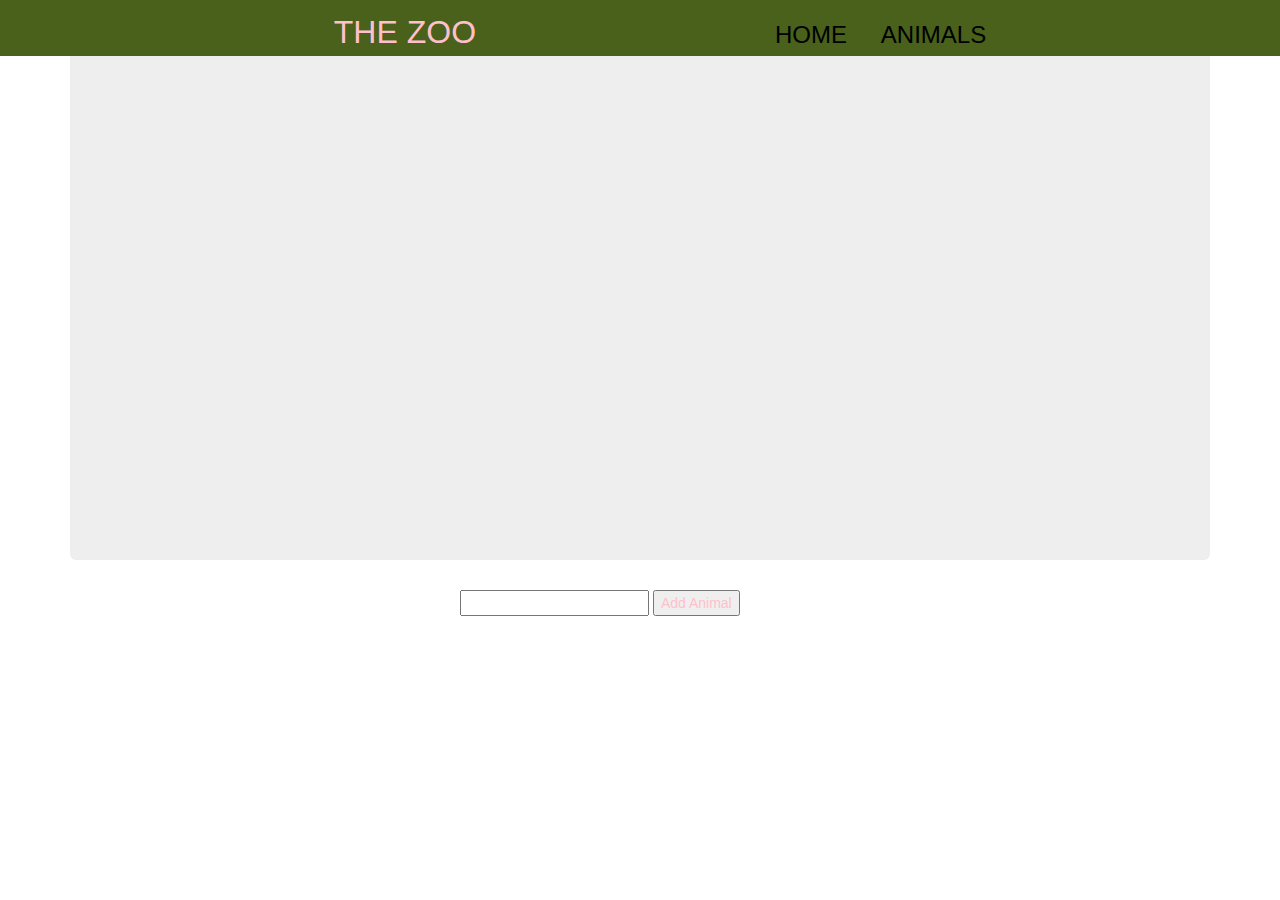
==== index.html @ c149461b "jungle background, header, add button" ====
<html>

	<head>
		<link rel="stylesheet" type="text/css" href="style.css">
		<link rel="stylesheet" href="https://maxcdn.bootstrapcdn.com/bootstrap/3.3.4/css/bootstrap.min.css">
		<script src='script.js'></script>
	</head>

	<body>

		<div class="nav">
			<div class="container">
				<ul>
					<li id="name">THE ZOO</li>
					<li><a href="#home">Home</a></li>
					<li><a href="#animals">Animals</a></li>
				</ul>
			</div>
		</div>
		<div class='container'>

			<div class='jumbotron' id='zooBackground'>
			</div>
			<div class='row'>
				<div class='col-md-4'>
				</div>
				<div class='col-md-4'>
					<input type='text' id='add'>
					<button id='submit' onclick='addAnimal()'>Add Animal</button>
				</div>
				<div class='col-md-4'>
				</div>
			</div>
		</div>
	</body>

</html>
---- style.css ----
#zooBackground {
	 background-image: url(http://workplacecoachblog.com/files/Webpage%20Photos/jungle-wallpaper1.jpg);
	 height: 560px;
}
* {
	color: pink;
}
.nav a {
	color:black;
	text-decoration: none;
	text-transform: uppercase;
	font-size: 18pt;
}
.nav {
	background-color: #49611a;
	height:4em;
	position: fixed;
	z-index: 9999;
	top:0px;
	left:0px;
	right: 0px;
	width:100%;
	text-align: center;
}
.nav li {
	display:inline;
	padding: 15px;
	position: relative;
	top: 10px;
}
#name {
	font-size: 24pt;
	padding-right: 280px;
}
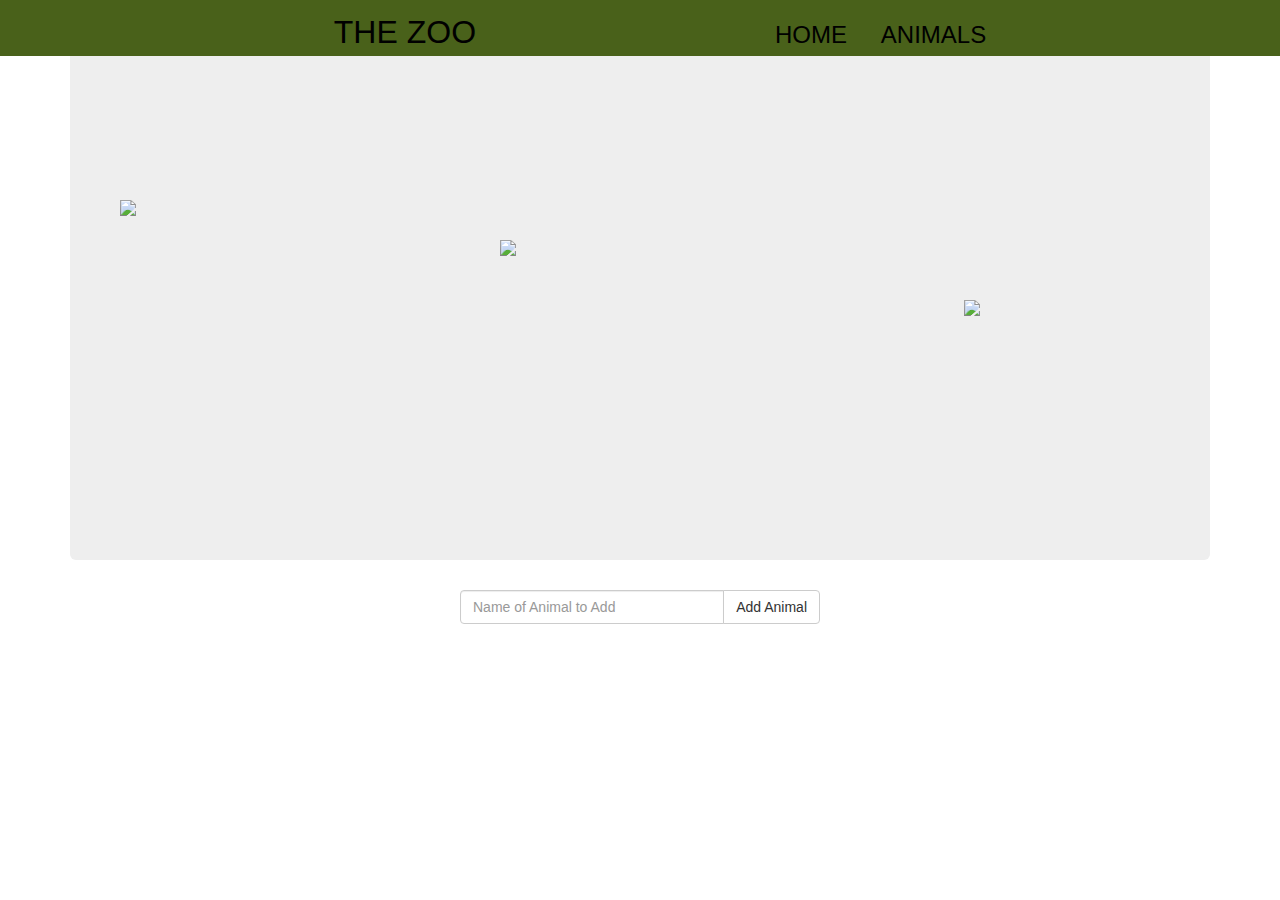
==== commit bda2096b: "table of animals, 'add' bar styling, functional nav bar, placeholder animal images" ====
--- a/index.html
+++ b/index.html
@@ -1,8 +1,9 @@
 <html>
 
 	<head>
+		<link rel="stylesheet" href="https://maxcdn.bootstrapcdn.com/bootstrap/3.3.4/css/bootstrap.min.css">
 		<link rel="stylesheet" type="text/css" href="style.css">
-		<link rel="stylesheet" href="https://maxcdn.bootstrapcdn.com/bootstrap/3.3.4/css/bootstrap.min.css">
+		<script src="http://ajax.googleapis.com/ajax/libs/jquery/1.10.2/jquery.min.js"></script>
 		<script src='script.js'></script>
 	</head>
 
@@ -12,8 +13,8 @@
 			<div class="container">
 				<ul>
 					<li id="name">THE ZOO</li>
-					<li><a href="#home">Home</a></li>
-					<li><a href="#animals">Animals</a></li>
+					<li><a href="index.html">Home</a></li>
+					<li><a href="animalList.html">Animals</a></li>
 				</ul>
 			</div>
 		</div>
@@ -21,13 +22,19 @@
 
 			<div class='jumbotron' id='zooBackground'>
 			</div>
+				<img class='animal' id='animal1' src='http://upload.wikimedia.org/wikipedia/commons/thumb/2/25/Red.svg/120px-Red.svg.png'>
+				<img class='animal' id='animal2' src='http://upload.wikimedia.org/wikipedia/commons/thumb/2/25/Red.svg/120px-Red.svg.png'>
+				<img class='animal' id='animal3' src='http://upload.wikimedia.org/wikipedia/commons/thumb/2/25/Red.svg/120px-Red.svg.png'>
 			<div class='row'>
 				<div class='col-md-4'>
 				</div>
 				<div class='col-md-4'>
-					<input type='text' id='add'>
-					<button id='submit' onclick='addAnimal()'>Add Animal</button>
-				</div>
+				<div class="input-group">
+      				<input type="text" class="form-control" placeholder='Name of Animal to Add'>
+     					 <span class="input-group-btn">
+       						 <button class="btn btn-default" type="button">Add Animal</button>
+      					</span>
+    			</div>
 				<div class='col-md-4'>
 				</div>
 			</div>
--- a/style.css
+++ b/style.css
@@ -3,7 +3,30 @@
 	 height: 560px;
 }
 * {
-	color: pink;
+	color: black;
+}
+.container2 {
+	position: relative;
+	top: 100px;
+}
+.animal {
+	position: absolute;
+	z-index: 500;
+}
+#animal1 {
+	top:200px;
+	left:120px;
+}
+#animal2 {
+	top:300px;
+	right:300px;
+}
+#animal3 {
+	top:240px;
+	left:500px;
+}
+#needsPadding {
+	margin-bottom: 15px;
 }
 .nav a {
 	color:black;
@@ -31,7 +54,18 @@
 #name {
 	font-size: 24pt;
 	padding-right: 280px;
+	color: black;
+}
+table {
+	border-spacing: 10px;
+	text-align: center;
+}
+caption,
+th {
+	text-align: center;
+}
+#submit {
+	position: relative;
+	right: 10px;
 }
 
-
-
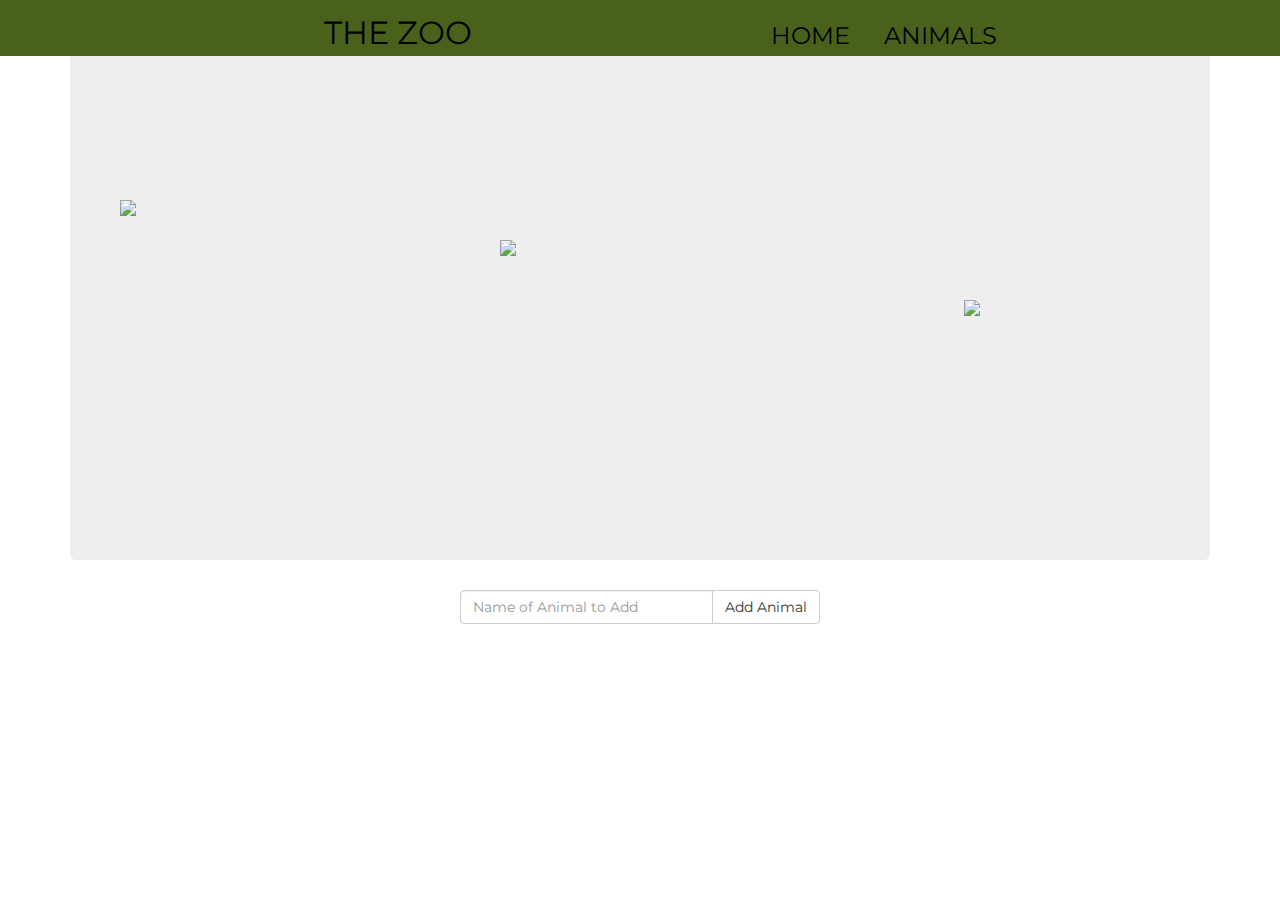
==== commit a80e4ef7: "attempt to add custom prompt onclick 'addnewanimal'" ====
--- a/index.html
+++ b/index.html
@@ -2,6 +2,7 @@
 
 	<head>
 		<link rel="stylesheet" href="https://maxcdn.bootstrapcdn.com/bootstrap/3.3.4/css/bootstrap.min.css">
+		<link href='http://fonts.googleapis.com/css?family=Montserrat' rel='stylesheet' type='text/css'>
 		<link rel="stylesheet" type="text/css" href="style.css">
 		<script src="http://ajax.googleapis.com/ajax/libs/jquery/1.10.2/jquery.min.js"></script>
 		<script src='script.js'></script>
@@ -32,7 +33,7 @@
 				<div class="input-group">
       				<input type="text" class="form-control" placeholder='Name of Animal to Add'>
      					 <span class="input-group-btn">
-       						 <button class="btn btn-default" type="button">Add Animal</button>
+       						 <button class="btn btn-default" type="button" onclick="addNew()">Add Animal</button>
       					</span>
     			</div>
 				<div class='col-md-4'>
--- a/style.css
+++ b/style.css
@@ -4,6 +4,7 @@
 }
 * {
 	color: black;
+	font-family: 'Montserrat', sans-serif;
 }
 .container2 {
 	position: relative;
@@ -12,6 +13,10 @@
 .animal {
 	position: absolute;
 	z-index: 500;
+}
+.tableAnimal {
+	height:100px;
+	width: 100px;
 }
 #animal1 {
 	top:200px;
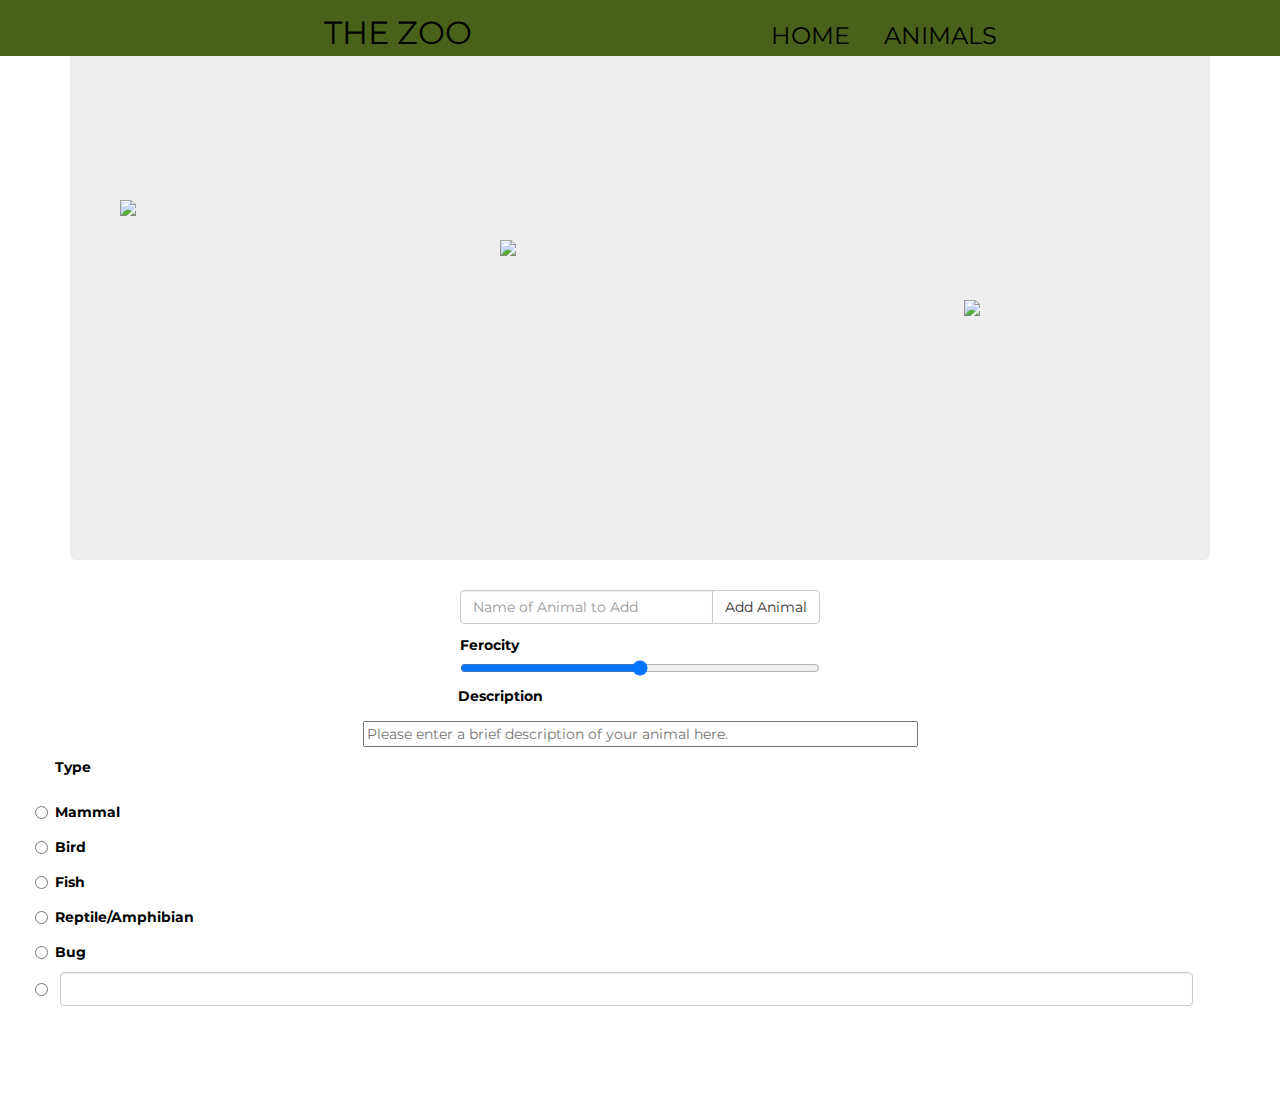
==== commit e4c0d13e: "additional inputs" ====
--- a/index.html
+++ b/index.html
@@ -38,6 +38,62 @@
     			</div>
 				<div class='col-md-4'>
 				</div>
+				</div>
+			</div>
+			<div class='row'>
+				<div class='col-md-4'>
+				</div>
+				<div id='float' class='col-md-4'>
+				<label for='ferocity'>Ferocity</label>
+					<input type='range' id='ferocity' min=0 value=5 max=10 step=1>	
+				</div>
+				<div class='col-md-4'>
+				</div>
+			</div>
+			<div class='row'>
+				<div class='col-md-3'>
+				</div>
+				<div class='col-md-6'>
+					<label id='descrip'>Description</label>
+						<input type='text' id='description' placeholder='Please enter a brief description of your animal here.'>
+				</div>
+				<div class='col-md-3'>
+				</div>
+			</div>
+			<div class='row'>
+				<div class="control-group">
+  <label class="control-label"> Type </label>
+  <div class="controls">
+    <label class="radio">
+      <input type="radio" name="user[role]" id="mammal" value="mammal">
+      Mammal
+    </label>
+    <label class="radio">
+      <input type="radio" name="user[role]" id="bird" value="bird">
+      Bird
+    </label>
+    <label class="radio">
+      <input type="radio" name="user[role]" id="fish" value="fish">
+      Fish
+    </label>
+    <label class="radio">
+      <input type="radio" name="user[role]" id="reptileAmphib" value="reptileAmphib">
+      Reptile/Amphibian
+    </label>
+    <label class="radio">
+      <input type="radio" name="user[role]" id='bug' value='bug'>
+      Bug
+    </label>
+    <div class="input-group" id="otherTypeRadio">
+      <span class="input-group-addon" id='otherRadio'>
+        <input type="radio" name="user[role]" aria-label="...">
+      </span>
+      <input type="text" class="form-control" aria-label="...">
+    </div>
+  </div>
+</div>
+    		</div>
+			<div id='footer'>
 			</div>
 		</div>
 	</body>
--- a/style.css
+++ b/style.css
@@ -73,4 +73,32 @@
 	position: relative;
 	right: 10px;
 }
-
+label {
+	padding-top: 10px;
+}
+#footer {
+	height: 100px;
+}
+#description {
+	width: 100%;
+}
+#descrip {
+	position: relative;
+	left: 95px;
+	padding-bottom: 10px;
+}
+#otherTypeRadio {
+	position: relative;
+	left: -32px;
+}
+#otherRadio {
+	background-color: transparent;
+	border: none;
+}
+.input-group .form-control:last-child {
+	border-top-left-radius: 4px;
+	border-bottom-left-radius: 4px;
+}
+/*.form-control {
+	box-shadow: #81984f;
+}*/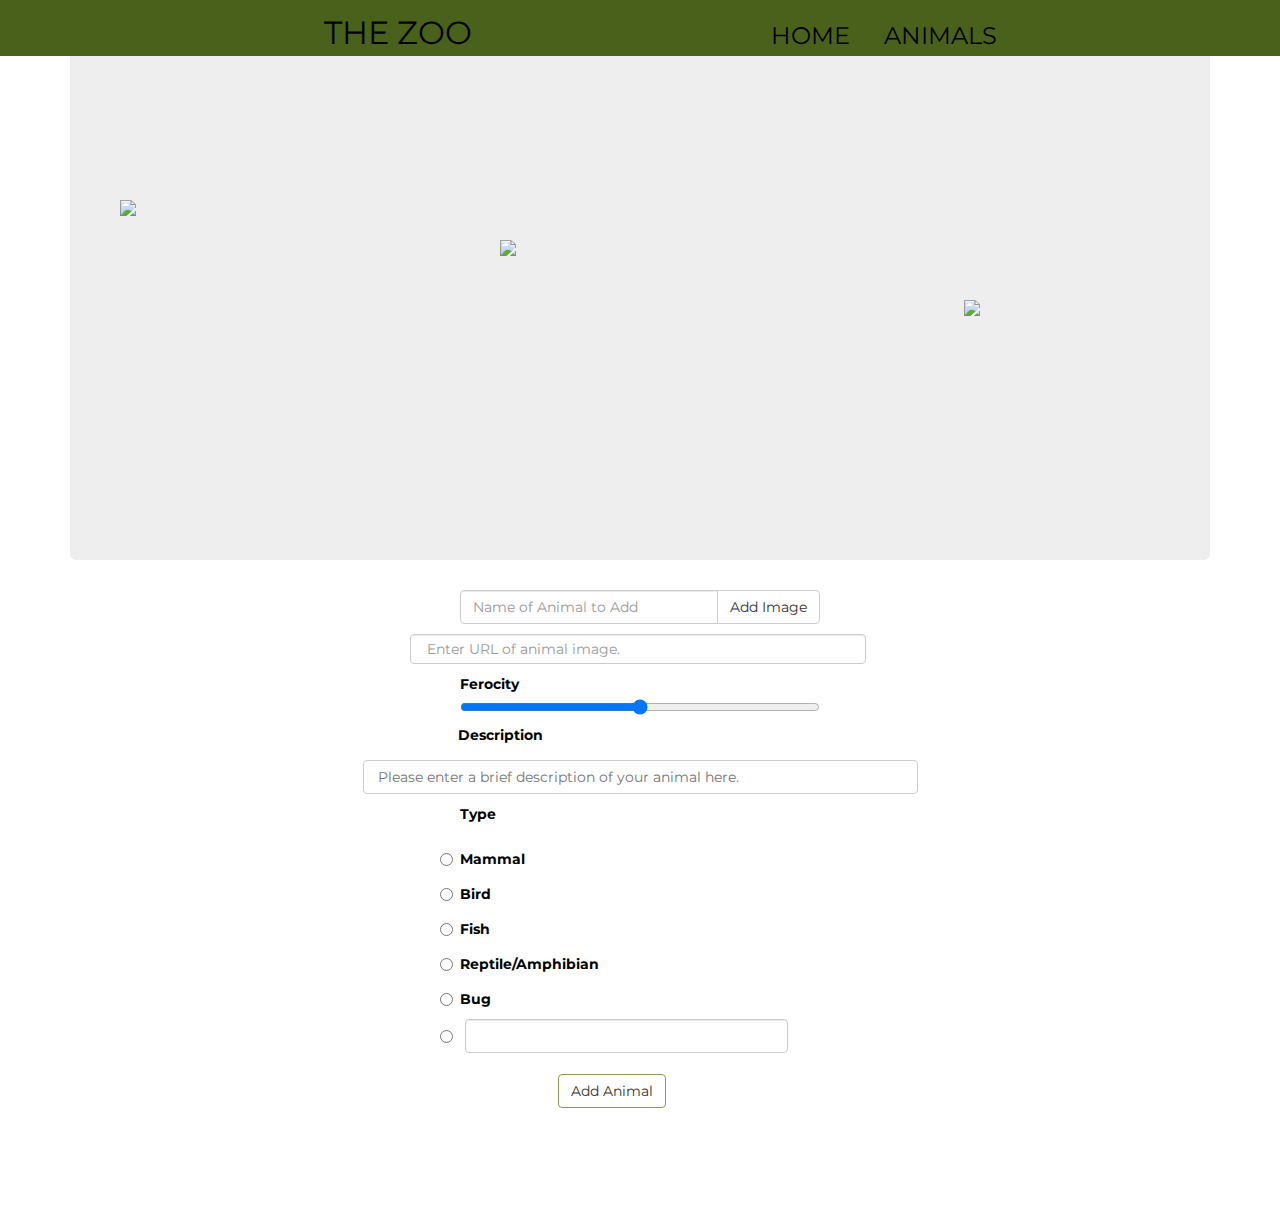
==== commit 9479f11b: "all input fields added on index" ====
--- a/index.html
+++ b/index.html
@@ -31,14 +31,17 @@
 				</div>
 				<div class='col-md-4'>
 				<div class="input-group">
-      				<input type="text" class="form-control" placeholder='Name of Animal to Add'>
+      				<input type="text" id="prenom" class="form-control" placeholder='Name of Animal to Add'>
      					 <span class="input-group-btn">
-       						 <button class="btn btn-default" type="button" onclick="addNew()">Add Animal</button>
+       						 <button class="btn btn-default" type="button" id="addImage">Add Image</button>
       					</span>
+    			</div>
     			</div>
 				<div class='col-md-4'>
 				</div>
-				</div>
+			</div>
+			<div id='hiddenURLdiv'>
+				<input class='form-control' id='hiddenURL' type='url' placeholder=' Enter URL of animal image.'>
 			</div>
 			<div class='row'>
 				<div class='col-md-4'>
@@ -55,14 +58,17 @@
 				</div>
 				<div class='col-md-6'>
 					<label id='descrip'>Description</label>
-						<input type='text' id='description' placeholder='Please enter a brief description of your animal here.'>
+						<input type='text' id='description' placeholder='   Please enter a brief description of your animal here.'>
 				</div>
 				<div class='col-md-3'>
 				</div>
 			</div>
 			<div class='row'>
+				<div class='col-md-4'>
+				</div>
+				<div class='col-md-4'>
 				<div class="control-group">
-  <label class="control-label"> Type </label>
+  <label class="control-label" id='radio'> Type </label>
   <div class="controls">
     <label class="radio">
       <input type="radio" name="user[role]" id="mammal" value="mammal">
@@ -88,10 +94,22 @@
       <span class="input-group-addon" id='otherRadio'>
         <input type="radio" name="user[role]" aria-label="...">
       </span>
-      <input type="text" class="form-control" aria-label="...">
+      <input type="text" class="form-control" id='otherRadioText' aria-label="...">
     </div>
+</div>
+<div class='col-md-4'>
+	</div>
   </div>
 </div>
+    		</div>
+    		<div class="row">
+    			<div class='col-md-5'>
+    			</div>
+    			<div class='col-md-2'>
+    			<button id='submitbtn' class='btn btn-default'>Add Animal</button>
+    		</div>
+    		<div class='col-md-5'>
+    		</div>
     		</div>
 			<div id='footer'>
 			</div>
--- a/style.css
+++ b/style.css
@@ -61,6 +61,9 @@
 	padding-right: 280px;
 	color: black;
 }
+.bold {
+	font-size: 16pt;
+}
 table {
 	border-spacing: 10px;
 	text-align: center;
@@ -81,11 +84,38 @@
 }
 #description {
 	width: 100%;
+	border-radius: 4px;
+	border: 1px solid #CCC;
+	height: 34px;
 }
 #descrip {
 	position: relative;
 	left: 95px;
 	padding-bottom: 10px;
+}
+#submitbtn {
+	margin-top: 20px;
+	border-color: #91984f;
+}
+.btn-default:hover {
+	background-color: #CAD283;
+}
+#hiddenURL {
+	width: 40%;
+	position: relative;
+	left: 340px;
+	margin-top: 10px;
+	height: 30px;
+}
+/*.form-control:focus {
+	box-shadow: #91984f;
+	border-color: #91984f;
+}*/
+.form-control:focus,
+#description:focus {
+  border-color: #A1C36C;
+  box-shadow: 0 1px 1px #A1C36C inset, 0 0 8px #A1C36C;
+  outline: 0 none;
 }
 #otherTypeRadio {
 	position: relative;
@@ -99,6 +129,3 @@
 	border-top-left-radius: 4px;
 	border-bottom-left-radius: 4px;
 }
-/*.form-control {
-	box-shadow: #81984f;
-}*/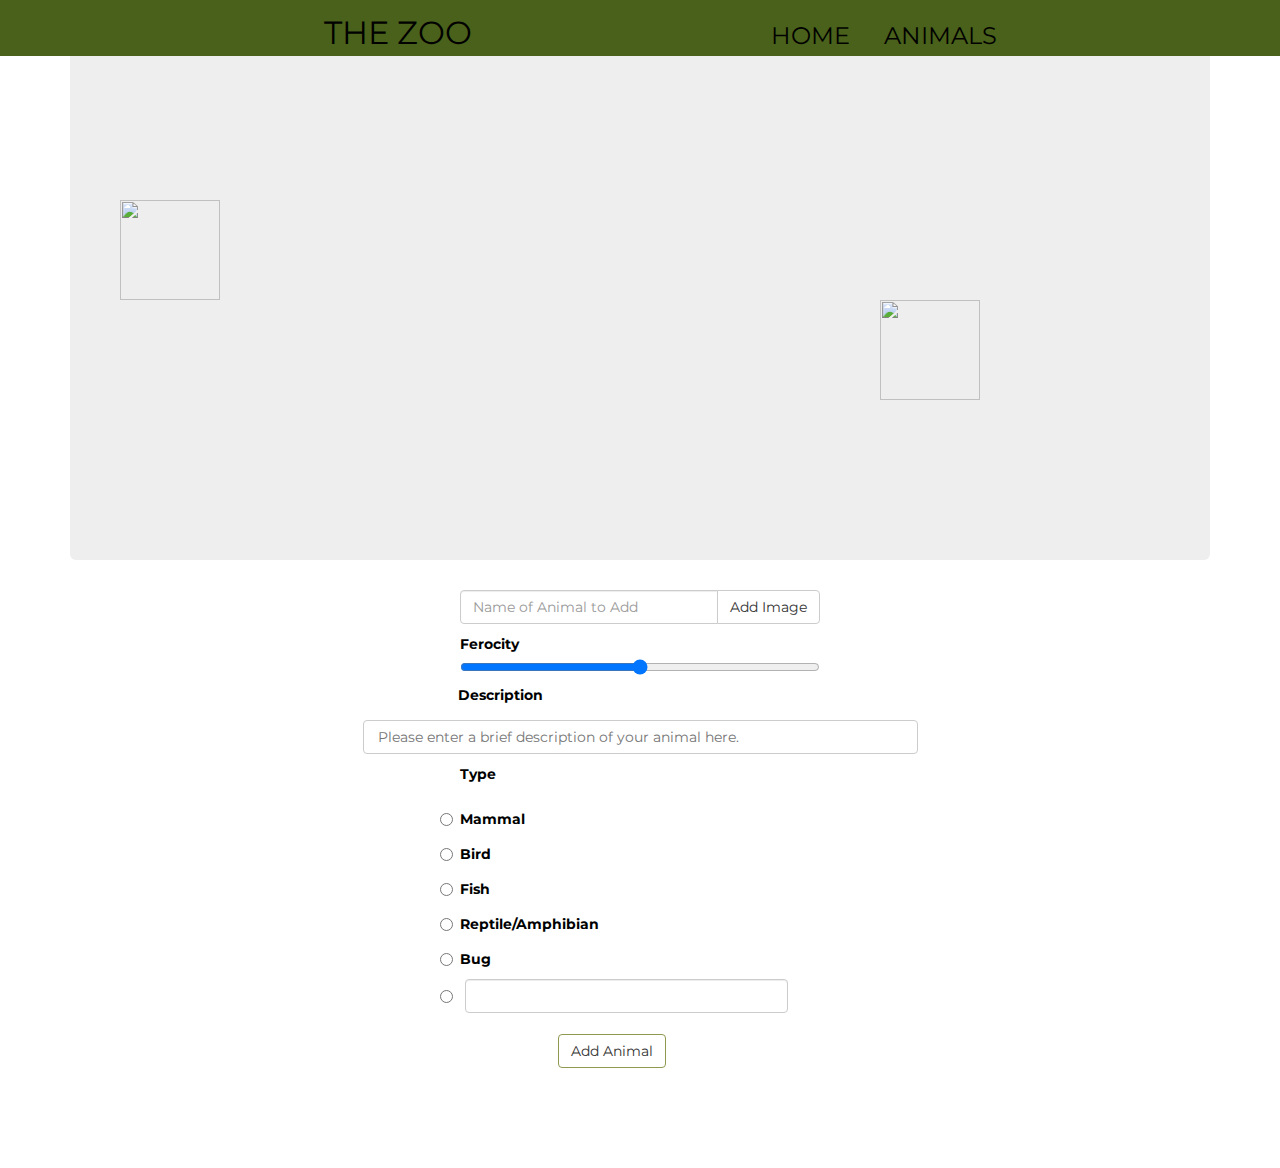
==== commit fe239ab7: "can add new animals to array, image will appear, but no update to list" ====
--- a/index.html
+++ b/index.html
@@ -22,10 +22,11 @@
 		<div class='container'>
 
 			<div class='jumbotron' id='zooBackground'>
+			<div id='zoo'>
+				<img class='animal' id='animal0' src='http://i1-news.softpedia-static.com/images/news2/Picture-of-the-Day-Real-Life-Simba-and-Mufasa-Caught-on-Camera-in-Tanzania-392687-2.jpg'>
+				<img class='animal' id='animal1' src='http://www.therealdavidlevin.com/wp-content/uploads/2012/06/penguinCloseup750_231715.jpg'>
 			</div>
-				<img class='animal' id='animal1' src='http://upload.wikimedia.org/wikipedia/commons/thumb/2/25/Red.svg/120px-Red.svg.png'>
-				<img class='animal' id='animal2' src='http://upload.wikimedia.org/wikipedia/commons/thumb/2/25/Red.svg/120px-Red.svg.png'>
-				<img class='animal' id='animal3' src='http://upload.wikimedia.org/wikipedia/commons/thumb/2/25/Red.svg/120px-Red.svg.png'>
+		</div>
 			<div class='row'>
 				<div class='col-md-4'>
 				</div>
--- a/style.css
+++ b/style.css
@@ -13,22 +13,36 @@
 .animal {
 	position: absolute;
 	z-index: 500;
+	height: 100px;
+	width: 100px;
 }
 .tableAnimal {
 	height:100px;
 	width: 100px;
 }
-#animal1 {
+#animal0 {
 	top:200px;
 	left:120px;
 }
-#animal2 {
+#animal1 {
 	top:300px;
 	right:300px;
 }
-#animal3 {
+#animalx {
 	top:240px;
 	left:500px;
+}
+#animal2 {
+	top:110px;
+	left:410px;
+}
+#animal3 {
+	top:400px;
+	left:300px;
+}
+#animal4 {
+	top:160px;
+	left:600px;
 }
 #needsPadding {
 	margin-bottom: 15px;
@@ -107,6 +121,9 @@
 	margin-top: 10px;
 	height: 30px;
 }
+#hiddenURLdiv {
+	display: none;
+}
 /*.form-control:focus {
 	box-shadow: #91984f;
 	border-color: #91984f;
